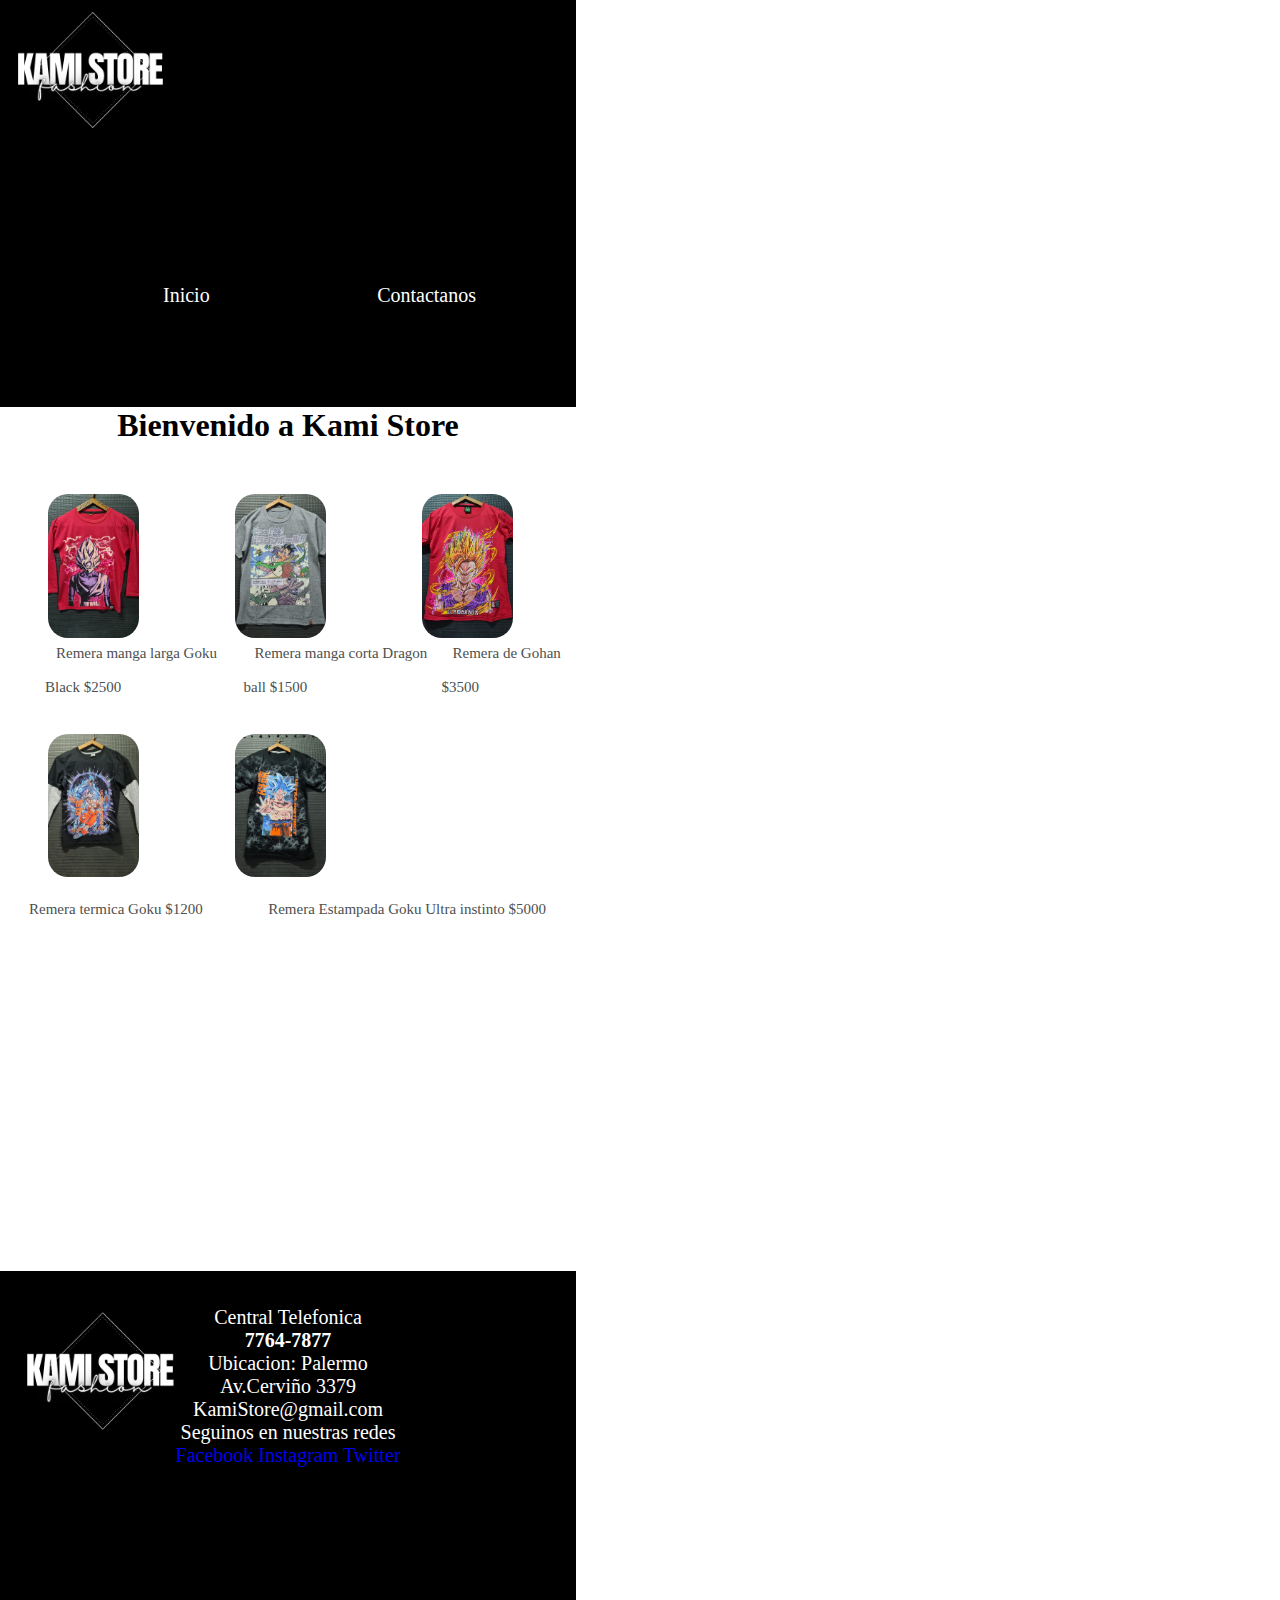
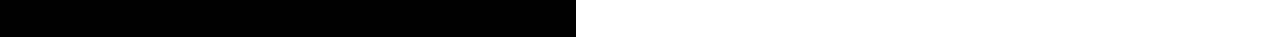
==== secciones/index.html @ 347b0617 "kamistore" ====
<!DOCTYPE html>
<html lang="en">
<head>
    <meta charset="UTF-8">
    <meta http-equiv="X-UA-Compatible" content="IE=edge">
    <meta name="viewport" content="width=device-width, initial-scale=1.0">
    <link rel="stylesheet" href="../style.css">
    <title>Kami Store </title>
</head>
<body>
    <Header class="header">
        <img class="logo" src="../fashion.png" alt="">
        <nav>
            <ul class="secciones">
            <li>
                <a href="./index.html">Inicio</a>
                <a href="./contacto.html">Contactanos</a>
            </li>
        </ul>
        </nav>
    </Header>
    <h1><center>Bienvenido a Kami Store</center></h1>

    <div class="ropa">
        <img class="imagen" src="../remera1.jpeg" alt="">
        
        <img class="imagen" src="../remera2.jpeg" alt="">
        
        <img class="imagen" src="../remera3.jpeg" alt="">
        
        <img class="imagen" src="../remera4.jpeg" alt="">
       
        <img class="imagen" src="../remera5.jpeg" alt="">
        
        
    </div>
    <div class="titulos__anime">
        <ul class="titulos">
            <li> <a>Remera manga larga Goku Black $2500 </a> </li>
            <li> <a> Remera manga corta Dragon ball $1500</a> </li>
            <li> <a> Remera de Gohan $3500</a> </li>
        </ul>
    </div>

    <div class="titulos__anime1">
        <ul class="titulos2">
            <li> <a class="texto1">Remera termica Goku $1200</a></li>
            <li> <a class="texto2">Remera Estampada Goku Ultra instinto $5000</a> </li>
           
        </ul>
    </div>
    
        <footer>
            <img class="logoo" src="../fashion.png" alt="">
            <div class="orden__footer">
              <center>
                <p>Central Telefonica</p>
                <h4>7764-7877</h4>
                <p>Ubicacion: Palermo</p>
                <p>Av.Cerviño 3379</p>
                <p>KamiStore@gmail.com</p>
        
                <p>Seguinos en nuestras redes</p>
                <a href="Facebook.com/KamiStore" class="redes__facebook">Facebook</a>
                <a href="Instagram.com/KamiStore" class="redes__instagram">Instagram</a>
                <a href="Twitter.com/KamiStore" class="redes__twitter">Twitter</a>
              </center>
            </div>
        
        </footer>
    
</body>
</html>
---- style.css ----
* {

    margin: 0;
    padding: 0;
    text-decoration: none;
    list-style: none;
    box-sizing: border-box;
    
  }



.header{

background-color: black;

}
.logo{

    height: 200px;

}
body {
    background-color: #ffffff;
    margin: auto;
  }

  footer {
    color: white;
    font-size: 20px;
   
   
    background-color: black;
  }
  .orden__footer{
position: relative;
bottom: 170px;

  }
  .logoo{
    height: 200px;
    

  }

/* .secciones li {
    display: flex;
    padding: 10px;
    justify-content: space-evenly;
    font-size: 20px;
  } */
.secciones li a {

    text-decoration: none;
    display: flex;
    justify-content: center;
    font-size: 20px;
    color: rgb(76, 104, 173);
   


}

.ropa img {
    width: 100%;
    height: 100%;
    object-fit: cover;
    border-radius: 20px; }
.ropa{
    
    display: grid;
    grid-template-columns: 29% 29% 29%;
    grid-template-rows: 29% 29% 29%;
    gap: 8em;
    margin-left: 100px;
    margin-right: 100px;
    margin-bottom: 0;
    padding: 50px; 
}
img:hover{
    -webkit-transform: scale(1.1);
    -moz-transform: scale(1.1);
    -o-transform: scale(1.1);
    -ms-transform: scale(1.1);
    transform: scale(1.1)
}

.titulos__anime ul {
    color: #4d504f;
    display: flex;
    justify-content: space-evenly;
    position: relative;
    bottom: 68rem;
    font-size: 30px;
    animation-duration: 3s;
    animation-name: animacionproductos;
   
  }
  @keyframes animacionproductos {
    from {
      margin-left: 100%;
      width: 300%;
    }

    to {
      margin-left: 0%;
      width: 100%;
    }
  }

  .titulos__anime1 ul {
    color: #4d504f;
   
    
    position: relative;
    bottom: 450px;
    font-size: 30px;
    animation-duration: 3s;
    animation-name: animacionproducto;
   
  }

  @keyframes animacionproducto {
    from {
      margin-left: 100%;
      width: 300%;
    }

    to {
      margin-left: 0%;
      width: 100%;
    }
  }
.texto1{

    position: relative;
    bottom: 6rem;
    left: 13rem;
   

}
  .texto2{

    position: relative;
    bottom: 8rem;
    left: 45rem;

  }

  @media screen and (min-width: 577px){

    body {
        margin: 0;
        width: 576px;
        height: auto;
      }
    .logo {
        width: 180px;
        height: 180px;
       
        position: relative;
        bottom: 20px;
      }
    
      .secciones li {
        display: flex;
        justify-content: space-between;
        padding: 100px;
        margin: 0px;
        margin-left: 63px;
        font-size: 13px;
      }
    
      .secciones li a {
        text-decoration: none;
        
        font-size: 20px;
        color: white;
        
        
      }
      .ropa {
        display: grid;
      grid-template-columns: 33% 33% 33%;
      grid-template-rows: 33% 33% 33%;
      gap: 6em;
      position: relative;
      right: 102px;
     
      }

      .imagen img {
        width: 120%;
        height: 120%;
        border-radius: 10px;
      }

      img:hover{
        -webkit-transform: scale(1.1);
        -moz-transform: scale(1.1);
        -o-transform: scale(1.1);
        -ms-transform: scale(1.1);
        transform: scale(1.1)
    }
  
    
      .titulos__anime ul {
        display: flex;
        justify-content: space-between;
        margin-left: 50px;
        margin-top: 190px;
        animation-duration: 3s;
        animation-name: animacion2;
      }
  
      @keyframes animacion2 {
        from {
          margin-left: 100%;
          width: 300%;
        }
  
        to {
          margin-left: 0%;
          width: 100%;
        }
      }

      .titulos li {
        display: inline-block;
        position: relative;
        right: 15px;
      }
  
      .titulos li a {
        font-size: 15px;
        position: relative;
        top: 550px;
        left: 10px;
        margin: 11px;
      }
      .titulos2 li {
        display: inline-block;
        position: relative;
        right: 40px;
        animation-duration: 3s;
        animation-name: animacion3;
      }
  
      @keyframes animacion3 {
        from {
          margin-left: 100%;
          width: 300%;
        }
  
        to {
          margin-left: 0%;
          width: 100%;
        }
      }
  
      .titulos2 li a {
        font-size: 15px;
        position: relative;
        top: 100px;
        left: 40px;
        margin: 29px;
      }

  }

  @media screen and (max-width: 576px) {
    header {
      height: 120px;
    }
  
    body {
      overflow-x: hidden;
      margin: 0;
      width: 100%;
      height: auto;
    }
  
    .logo {
  
      height: 5rem;
      width: 5em;
      position: relative;
      bottom: 40px;
  
    }
  
  
    .secciones {
  
      display: flex;
      justify-content: flex-end;
      margin-top: 75px;
    }
  
    .secciones li {
  
      padding-top: 100px;
      font-size: 13px;
    }
  
    .secciones li a {
      text-decoration: none;
      font-size: 10px;
      color: white;
      margin: 15px;
      position: relative;
      bottom: 250px;
    }
  
    
  
    
  
    footer {
      padding: 1em 0;
      width: 100%;
      position: relative;
      top: 55px;
    }
  }
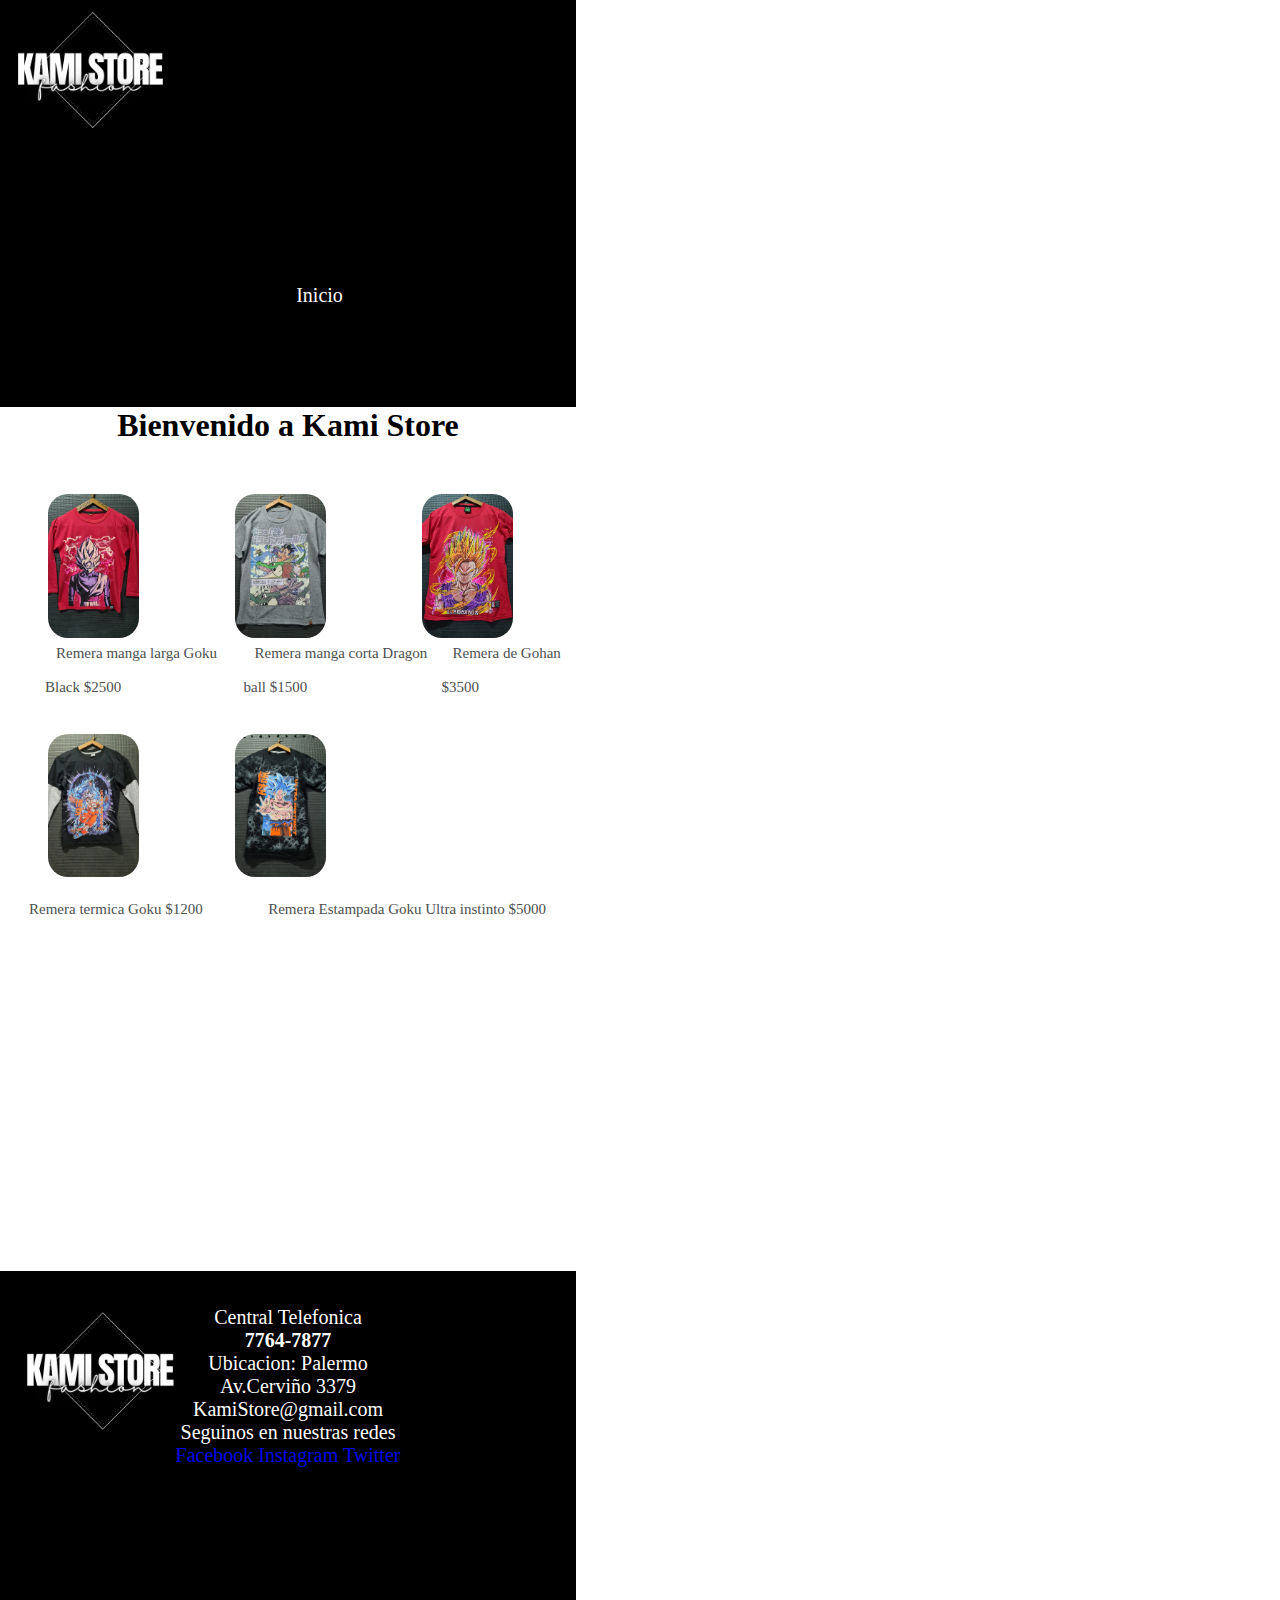
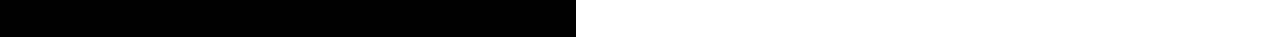
==== commit 0fc8e73b: "kamistoree" ====
--- a/secciones/index.html
+++ b/secciones/index.html
@@ -9,12 +9,14 @@
 </head>
 <body>
     <Header class="header">
-        <img class="logo" src="../fashion.png" alt="">
+        <div>
+        <a href="../index.html"> </a><img class="logo" src="../fashion.png" alt="Kami Store">
+        </div>
         <nav>
             <ul class="secciones">
             <li>
                 <a href="./index.html">Inicio</a>
-                <a href="./contacto.html">Contactanos</a>
+               
             </li>
         </ul>
         </nav>
--- a/style.css
+++ b/style.css
@@ -164,7 +164,7 @@
     
       .secciones li {
         display: flex;
-        justify-content: space-between;
+        justify-content: center;
         padding: 100px;
         margin: 0px;
         margin-left: 63px;
